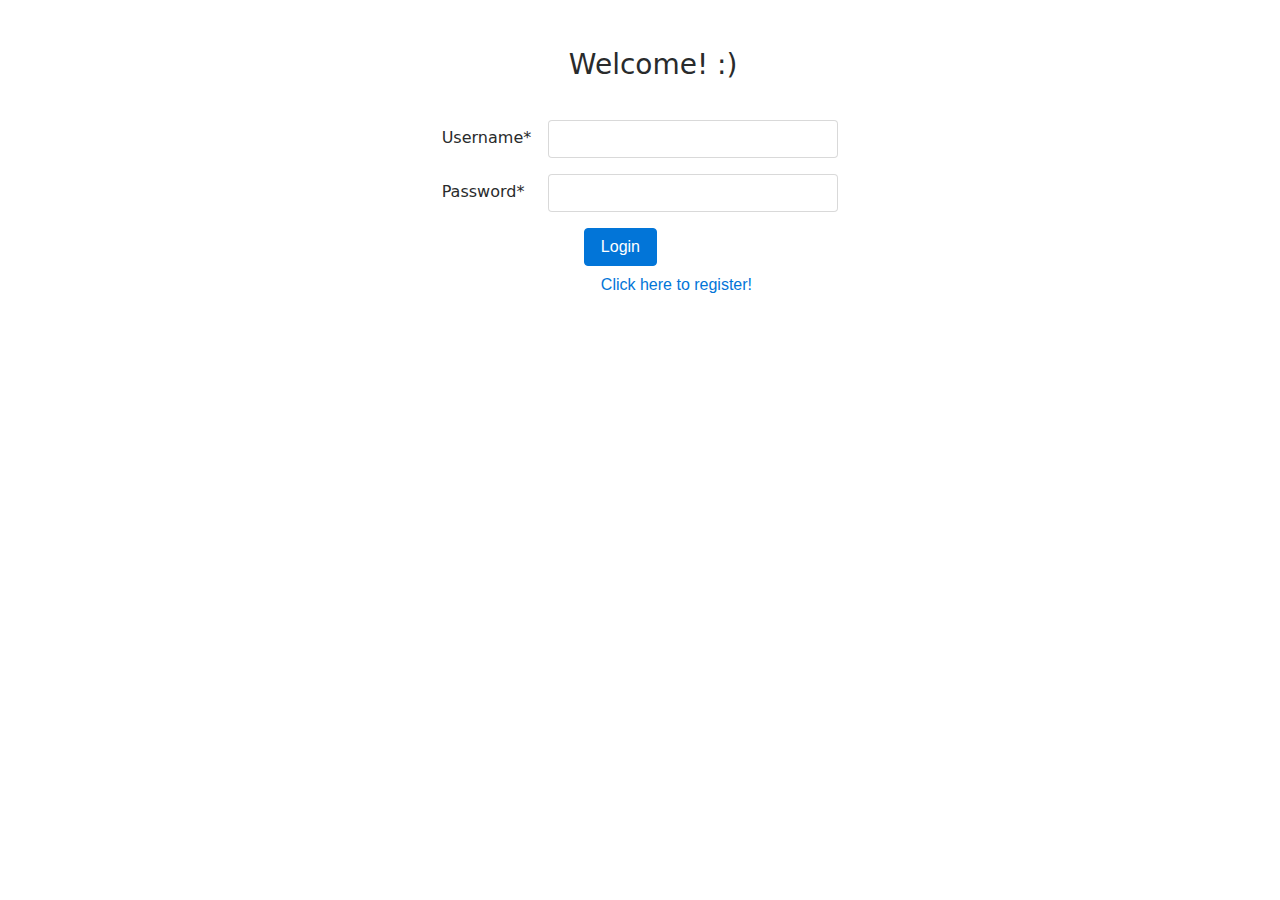
==== index.html @ 5f83569c "virtual library" ====
<!DOCTYPE html>
<html lang="en">
  <head>
    <meta charset="utf-8">
    <meta name="viewport" content="width=device-width, initial-scale=1">

    <title>Virtual Library</title>

    <meta name="description" content="Search for books through are virtual library!">
    <meta name="author" content="Jovana">
    <link href="css/bootstrap.min.css" rel="stylesheet">
    <link href="css/style.css" rel="stylesheet">

  </head>
  <body onload="removePreviousUser()">

    <div class="container-fluid">
		<div class="row">
			<div class="col-md-4"></div>
			<div class="col-md-4" id="cusTitle">
			<div class="row">
				<div class="col-sm-4"></div>
					<h3>
					Welcome! :)
					</h3>
				<div class="col-sm-4"></div>
			</div>
			</div>
			<div class="col-md-4"></div>
		</div>
		<div class="row">
			<div class="col-md-4">
			</div>
			<div class="col-md-4">
				<form role="form" onsubmit="login(event)">
					<div class="form-group row"> 
						<label for="username" class="col-sm-3 col-form-label">
						Username* </label>
						<div class="col-sm-9">
							<input type="text" class="form-control" id="username" oninvalid="this.setCustomValidity('Please enter a valid username.')" oninput="setCustomValidity('')" pattern="(?=.*\d)(?=.*[a-z])(?=.*[A-Z]).{6,}" title="Must contain at least one number and one uppercase and lowercase letter, and at least 6 or more characters." required/> 
						</div>
					</div>
					<div class="form-group row"> 
						<label for="password" class="col-sm-3 col-form-label">
						Password* </label>
						<div class="col-sm-9">
							<input type="password" class="form-control" id="password" oninvalid="this.setCustomValidity('Please enter a valid password.')" oninput="setCustomValidity('')" pattern="(?=.*\d)(?=.*[a-z])(?=.*[A-Z]).{8,}" title="Must contain at least one number and one uppercase and lowercase letter, and at least 8 or more characters." required/> 
							<div id="userInvalid" class="alert alert-danger form-text text-muted disabled" role="alert">
								Username or password is incorrect! If you are a new user, click below to register.
							</div>
						</div>
					</div>
					<div class="row">
					<div class="col-sm-4"></div>
						<div class="col-sm-8">
							<button type="submit" class="btn btn-primary">
								Login
							</button>
							<button type="button" class="btn btn-link" onclick="redirectToRegistration()">Click here to register!</button>
						</div>
					
					</div>
					
				</form>
			</div>
			<div class="col-md-4"></div>
		</div>
</div>

    <script src="js/jquery.min.js"></script>
	<script src="js/tether.min.js"></script>
    <script src="js/bootstrap.min.js"></script>
    <script src="js/scripts.js"></script>
  </body>
</html>
---- css/style.css ----
#cusTitle {
	margin-top: 50px;
	margin-bottom:30px;
}

.bottomAlign {
	margin-bottom: 30px;
}

.bookInfo {
	width: 95%;
	height: 95%;
	display: inline-block;
	margin: 5px;
	border: 1px solid;
	border-radius: 15px;
	border-color: #ff7733;
	padding: 10px;
	
}

.titleAuth {
	text-align: center;
	height: 70px;
	max-height: 70px;
}

.imgDiv {
	text-align: center;
	height: 170px;
}

.imgSize {
	width: 140px;
	height: 170px;
}

.desc {
	height: 30px;
	max-height: 30px;
	overflow: hidden;
	white-space: nowrap; 
	text-overflow: ellipsis;
	margin-bottom: 5px;
}

.btnDiv {
	text-align: center;
	margin-bottom: 5px;
}

.readMore {
	cursor: pointer;
	margin-right: 5px;
}

.removed {
	background-color: gray;
}

.hidden {
	visibility: hidden;
}

.disabled {
	display: none;
}

.showSearchAlert {
	display: block;
	width: 100%;
	text-align: center
}

.cardPadding {
	padding: 20px;
}

.highlight {
  background-color: yellow;
  font-weight: bold;
}
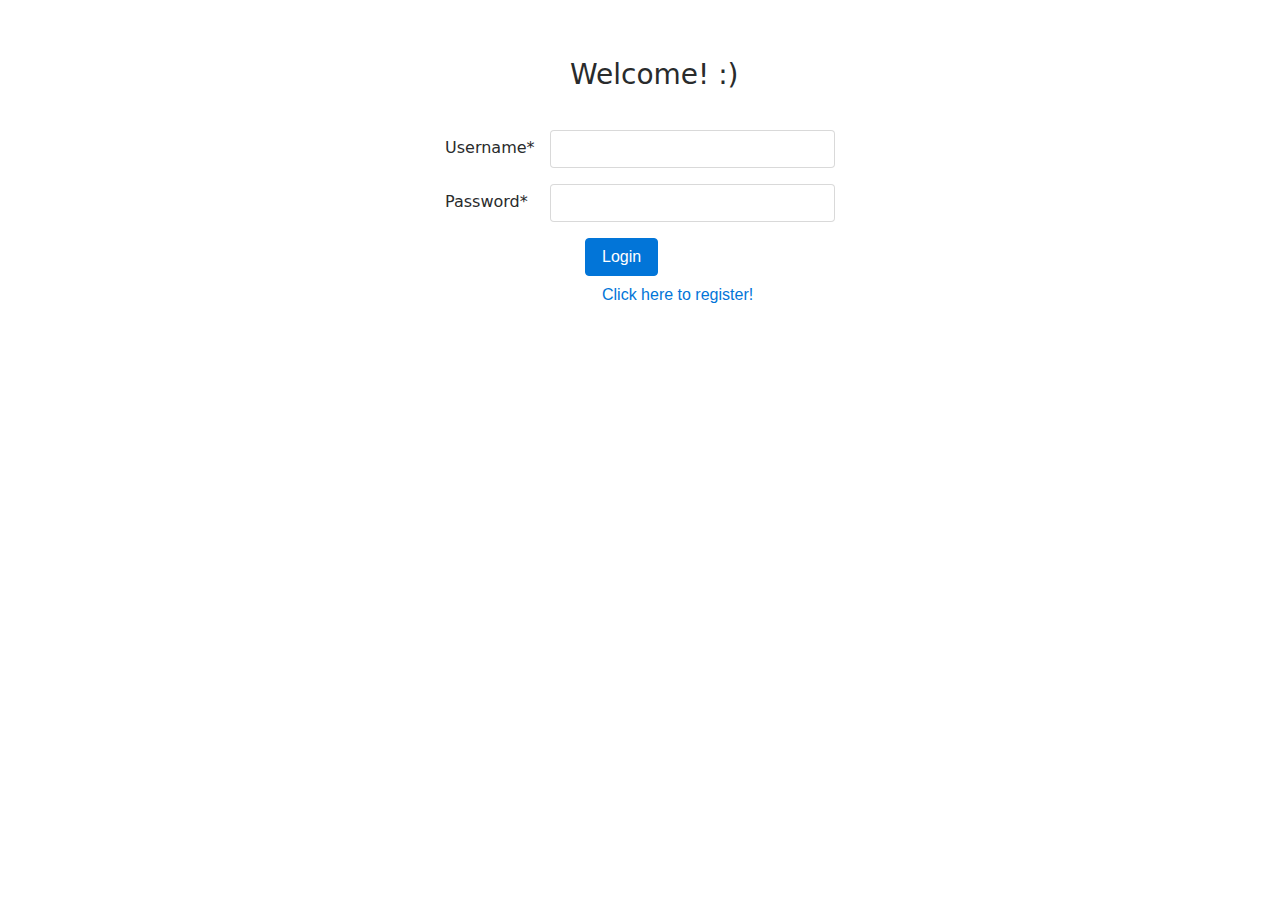
==== commit fdfea423: "margins" ====
--- a/index.html
+++ b/index.html
@@ -17,7 +17,7 @@
     <div class="container-fluid">
 		<div class="row">
 			<div class="col-md-4"></div>
-			<div class="col-md-4" id="cusTitle">
+			<div class="col-md-4 cusTitle">
 			<div class="row">
 				<div class="col-sm-4"></div>
 					<h3>
@@ -37,14 +37,14 @@
 						<label for="username" class="col-sm-3 col-form-label">
 						Username* </label>
 						<div class="col-sm-9">
-							<input type="text" class="form-control" id="username" oninvalid="this.setCustomValidity('Please enter a valid username.')" oninput="setCustomValidity('')" pattern="(?=.*\d)(?=.*[a-z])(?=.*[A-Z]).{6,}" title="Must contain at least one number and one uppercase and lowercase letter, and at least 6 or more characters." required/> 
+							<input type="text" class="form-control" id="username" oninvalid="this.setCustomValidity('Must be at least six characters long.')" oninput="setCustomValidity('')" pattern="^.{6,}$" title="Must be at least six characters long." required/> 
 						</div>
 					</div>
 					<div class="form-group row"> 
 						<label for="password" class="col-sm-3 col-form-label">
 						Password* </label>
 						<div class="col-sm-9">
-							<input type="password" class="form-control" id="password" oninvalid="this.setCustomValidity('Please enter a valid password.')" oninput="setCustomValidity('')" pattern="(?=.*\d)(?=.*[a-z])(?=.*[A-Z]).{8,}" title="Must contain at least one number and one uppercase and lowercase letter, and at least 8 or more characters." required/> 
+							<input type="password" class="form-control" id="password" oninvalid="this.setCustomValidity('Must contain at least one number, uppercase and lowercase letter and at least 6 or more characters.')" oninput="setCustomValidity('')" pattern="(?=.*\d)(?=.*[a-z])(?=.*[A-Z]).{6,}" title="Must contain at least one number, uppercase and lowercase letter and at least 6 or more characters." required/> 
 							<div id="userInvalid" class="alert alert-danger form-text text-muted disabled" role="alert">
 								Username or password is incorrect! If you are a new user, click below to register.
 							</div>
--- a/css/style.css
+++ b/css/style.css
@@ -1,6 +1,10 @@
-#cusTitle {
+body {
+	margin: 10px;
+}
+
+.cusTitle {
 	margin-top: 50px;
-	margin-bottom:30px;
+	margin-bottom: 30px;
 }
 
 .bottomAlign {
@@ -79,4 +83,18 @@
 .highlight {
   background-color: yellow;
   font-weight: bold;
+}
+
+.no-border {
+    border: 0;
+    box-shadow: none; /* You may want to include this as bootstrap applies these styles too */
+}
+
+.noshaddow {
+	background-color: white;
+}
+
+.bookImage {
+	width: 100%;
+	height: 90%;
 }